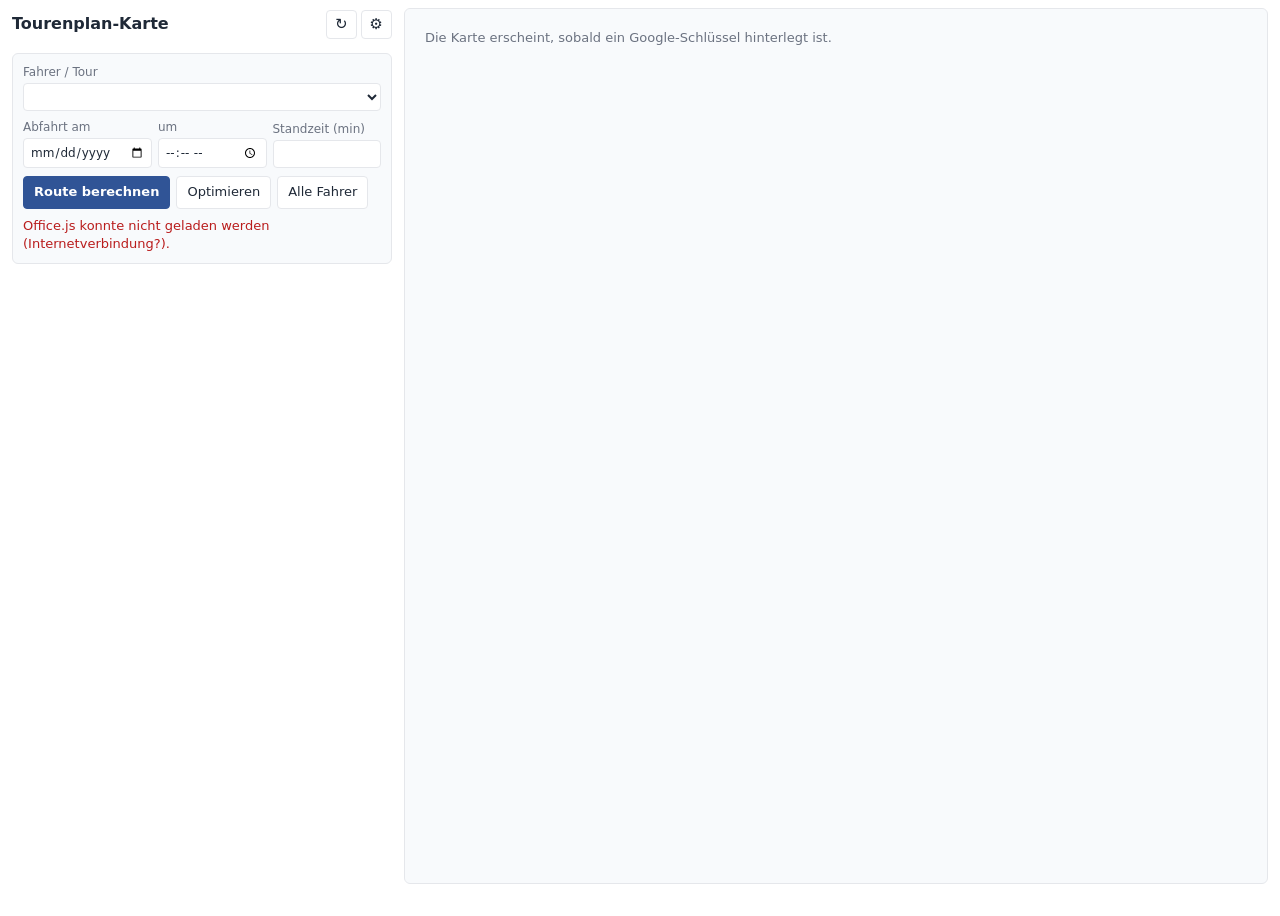
==== index.html @ 6c0ef715 "Add files via upload" ====
<!DOCTYPE html>
<html lang="de">
<head>
<meta charset="utf-8">
<meta name="viewport" content="width=device-width, initial-scale=1">
<meta http-equiv="X-UA-Compatible" content="IE=Edge">
<title>Tourenplan-Karte</title>
<link rel="stylesheet" href="style.css">
<script src="https://appsforoffice.microsoft.com/lib/1/hosted/office.js"></script>
</head>
<body>
<header class="kopf">
  <h1>Tourenplan-Karte</h1>
  <div class="kopf-knoepfe">
    <button id="btnNeu" class="icon" title="Daten aus Tabelle1 neu einlesen">&#8635;</button>
    <button id="btnEinst" class="icon" title="Einstellungen">&#9881;</button>
  </div>
</header>

<section id="einstellungen" class="box" hidden>
  <h2>Einstellungen</h2>
  <p class="klein">Die Schlüssel bleiben nur auf diesem PC (Browser-Speicher des Add-ins) und stehen nicht im Code.</p>
  <label>OpenRouteService-Schlüssel (LKW-Route, Adress-Suche)
    <input id="keyOrs" type="password" autocomplete="off" spellcheck="false"></label>
  <label>Google-Schlüssel (Karte und Live-Verkehrszeit)
    <input id="keyGoogle" type="password" autocomplete="off" spellcheck="false"></label>
  <label>Depot-Adresse
    <input id="depotAdresse" type="text"></label>
  <div class="zeile">
    <button id="btnSpeichern" class="primaer">Speichern &amp; testen</button>
    <button id="btnCacheLeeren" class="sek" title="Gemerkte Adress-Koordinaten verwerfen">Adress-Merkliste leeren</button>
  </div>
  <div id="einstStatus" class="klein"></div>
</section>

<section class="box steuerung">
  <label>Fahrer / Tour
    <select id="fahrer"></select></label>
  <div class="zeile drei">
    <label>Abfahrt am <input id="datum" type="date"></label>
    <label>um <input id="zeit" type="time"></label>
    <label>Standzeit (min) <input id="standzeit" type="number" min="0" max="240" step="5"></label>
  </div>
  <div class="zeile">
    <button id="btnBerechnen" class="primaer">Route berechnen</button>
    <button id="btnOptimieren" class="sek" title="Beste Reihenfolge für den LKW vorschlagen">Optimieren</button>
    <button id="btnAlle" class="sek" title="Alle Fahrer nacheinander berechnen">Alle Fahrer</button>
  </div>
  <div id="status" class="status" role="status"></div>
</section>

<div id="karte" class="karte"><div class="karte-leer">Die Karte erscheint, sobald ein Google-Schlüssel hinterlegt ist.</div></div>

<section id="vorschlag" class="box" hidden></section>
<section id="ergebnis" class="box" hidden></section>
<section id="uebersicht" class="box" hidden></section>

<script src="config.js"></script>
<script src="lib.js"></script>
<script src="engine.js"></script>
<script src="app.js"></script>
</body>
</html>
---- style.css ----
:root {
  --bg: #ffffff; --fg: #1f2937; --muted: #6b7280; --line: #e5e7eb; --box: #f8fafc;
  --brand: #305496; --brand-fg: #ffffff; --warn: #b45309; --warn-bg: #fef3c7; --err: #b91c1c; --ok: #15803d;
}
@media (prefers-color-scheme: dark) {
  :root { --bg: #1b1f27; --fg: #e5e7eb; --muted: #9ca3af; --line: #343b48; --box: #232833; --brand: #6c93d6; --brand-fg: #0b1220; --warn: #fbbf24; --warn-bg: #3a2e12; --err: #f87171; --ok: #4ade80; }
}
* { box-sizing: border-box; }
html, body { margin: 0; background: var(--bg); color: var(--fg); font: 13px/1.4 "Segoe UI", system-ui, -apple-system, sans-serif; }
body { padding: 0 12px 24px; }
.kopf { display: flex; align-items: center; justify-content: space-between; padding: 10px 0 6px; }
h1 { font-size: 16px; margin: 0; }
h2 { font-size: 13px; margin: 0 0 6px; }
.kopf-knoepfe { display: flex; gap: 4px; }
.box { background: var(--box); border: 1px solid var(--line); border-radius: 6px; padding: 10px; margin: 8px 0; }
label { display: block; font-size: 12px; color: var(--muted); margin-bottom: 6px; }
input, select { display: block; width: 100%; margin-top: 2px; padding: 5px 6px; border: 1px solid var(--line); border-radius: 4px; background: var(--bg); color: var(--fg); font: inherit; }
.zeile { display: flex; gap: 6px; flex-wrap: wrap; align-items: flex-end; }
.zeile.drei label { flex: 1 1 90px; margin-bottom: 0; }
.zeile + .zeile, label + .zeile { margin-top: 8px; }
button { font: inherit; padding: 6px 10px; border-radius: 4px; border: 1px solid var(--line); background: var(--bg); color: var(--fg); cursor: pointer; }
button:hover:not(:disabled) { border-color: var(--brand); }
button:disabled { opacity: .5; cursor: default; }
button.primaer { background: var(--brand); color: var(--brand-fg); border-color: var(--brand); font-weight: 600; }
button.icon { padding: 3px 8px; font-size: 15px; }
.klein { font-size: 11.5px; color: var(--muted); }
.status { margin-top: 8px; min-height: 18px; color: var(--muted); }
.status.fehler { color: var(--err); }
.status.ok { color: var(--ok); }
.karte { height: 46vh; min-height: 260px; border: 1px solid var(--line); border-radius: 6px; overflow: hidden; margin: 8px 0; background: var(--box); }
.karte-leer { padding: 20px; color: var(--muted); }
.kennzahlen { display: grid; grid-template-columns: repeat(2, 1fr); gap: 6px; margin: 8px 0; }
.kz { background: var(--bg); border: 1px solid var(--line); border-radius: 4px; padding: 6px 8px; }
.kz b { display: block; font-size: 15px; }
.kz span { font-size: 11px; color: var(--muted); }
.kz.gross { grid-column: 1 / -1; }
.hinweis { background: var(--warn-bg); color: var(--warn); border-radius: 4px; padding: 5px 8px; margin: 6px 0; font-size: 12px; }
table { width: 100%; border-collapse: collapse; font-size: 12px; }
th, td { text-align: right; padding: 4px 4px; border-bottom: 1px solid var(--line); vertical-align: top; }
th { color: var(--muted); font-weight: 600; font-size: 11px; }
td.l, th.l { text-align: left; }
tr.klick { cursor: pointer; }
tr.klick:hover { background: var(--bg); }
.nr { display: inline-block; min-width: 20px; text-align: center; background: var(--brand); color: var(--brand-fg); border-radius: 10px; padding: 0 5px; font-size: 11px; font-weight: 600; }
.sub { color: var(--muted); font-size: 11px; }
.diff-plus { color: var(--err); } .diff-minus { color: var(--ok); }
@media (min-width: 760px) {
  body { display: grid; grid-template-columns: minmax(300px, 380px) 1fr; column-gap: 12px; align-items: start; }
  .kopf, #einstellungen, .steuerung { grid-column: 1; }
  .karte { grid-column: 2; grid-row: 1 / span 6; height: calc(100vh - 24px); position: sticky; top: 8px; }
  #vorschlag, #ergebnis, #uebersicht { grid-column: 1 / -1; }
}
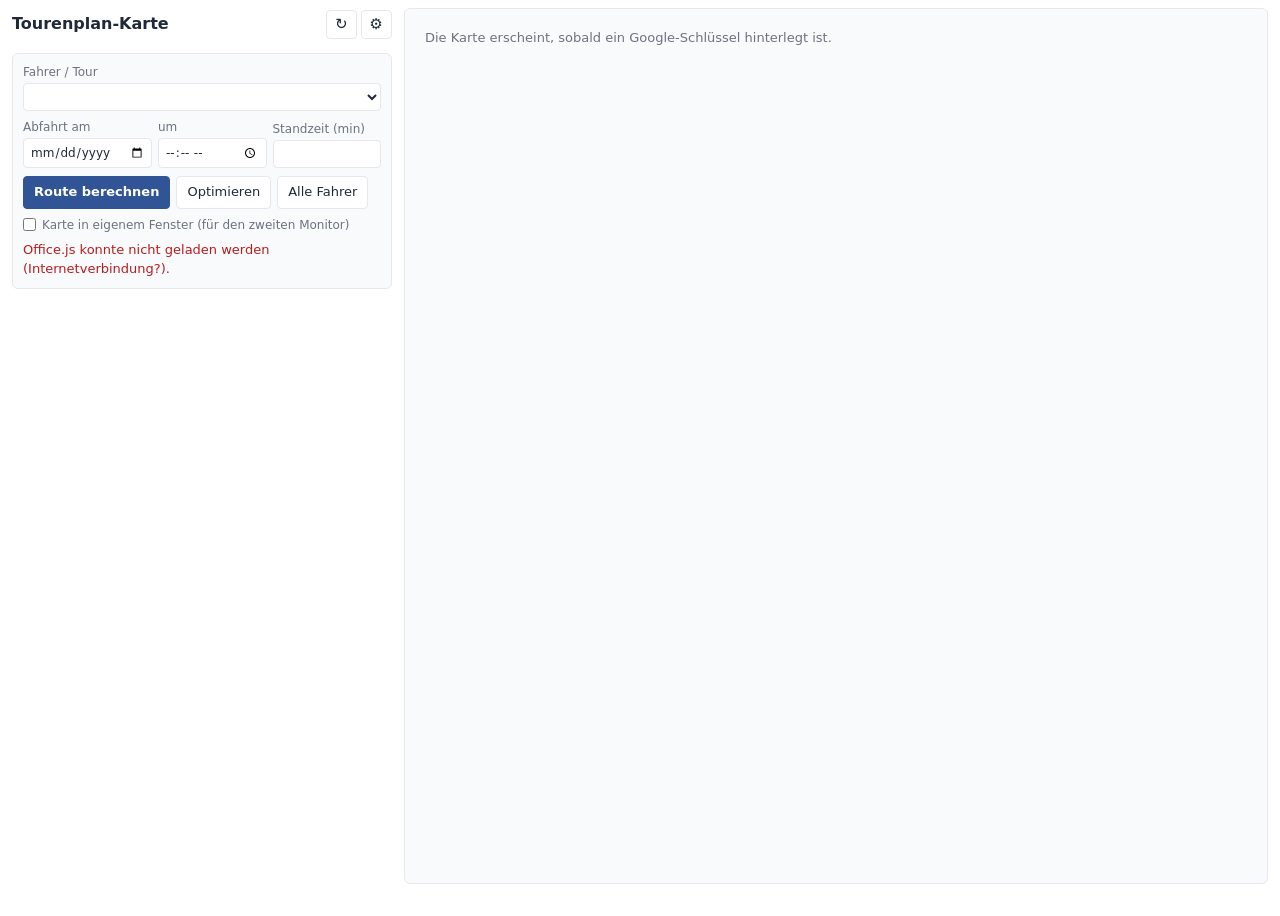
==== commit c255093b: "Add files via upload" ====
--- a/index.html
+++ b/index.html
@@ -46,10 +46,12 @@
     <button id="btnOptimieren" class="sek" title="Beste Reihenfolge für den LKW vorschlagen">Optimieren</button>
     <button id="btnAlle" class="sek" title="Alle Fahrer nacheinander berechnen">Alle Fahrer</button>
   </div>
+  <label class="chk"><input type="checkbox" id="chkFenster"> Karte in eigenem Fenster (für den zweiten Monitor)</label>
   <div id="status" class="status" role="status"></div>
 </section>
 
 <div id="karte" class="karte"><div class="karte-leer">Die Karte erscheint, sobald ein Google-Schlüssel hinterlegt ist.</div></div>
+<div id="karteHinweis" class="box klein" hidden>Die Karte läuft im eigenen Fenster. Beim nächsten Berechnen wird sie dort aktualisiert; schließt du das Fenster, erscheint sie wieder hier.</div>
 
 <section id="vorschlag" class="box" hidden></section>
 <section id="ergebnis" class="box" hidden></section>
@@ -58,6 +60,7 @@
 <script src="config.js"></script>
 <script src="lib.js"></script>
 <script src="engine.js"></script>
+<script src="mapview.js"></script>
 <script src="app.js"></script>
 </body>
 </html>
--- a/style.css
+++ b/style.css
@@ -50,3 +50,6 @@
   .karte { grid-column: 2; grid-row: 1 / span 6; height: calc(100vh - 24px); position: sticky; top: 8px; }
   #vorschlag, #ergebnis, #uebersicht { grid-column: 1 / -1; }
 }
+
+label.chk { display: flex; align-items: center; gap: 6px; margin: 8px 0 0; }
+label.chk input { display: inline-block; width: auto; margin: 0; }
